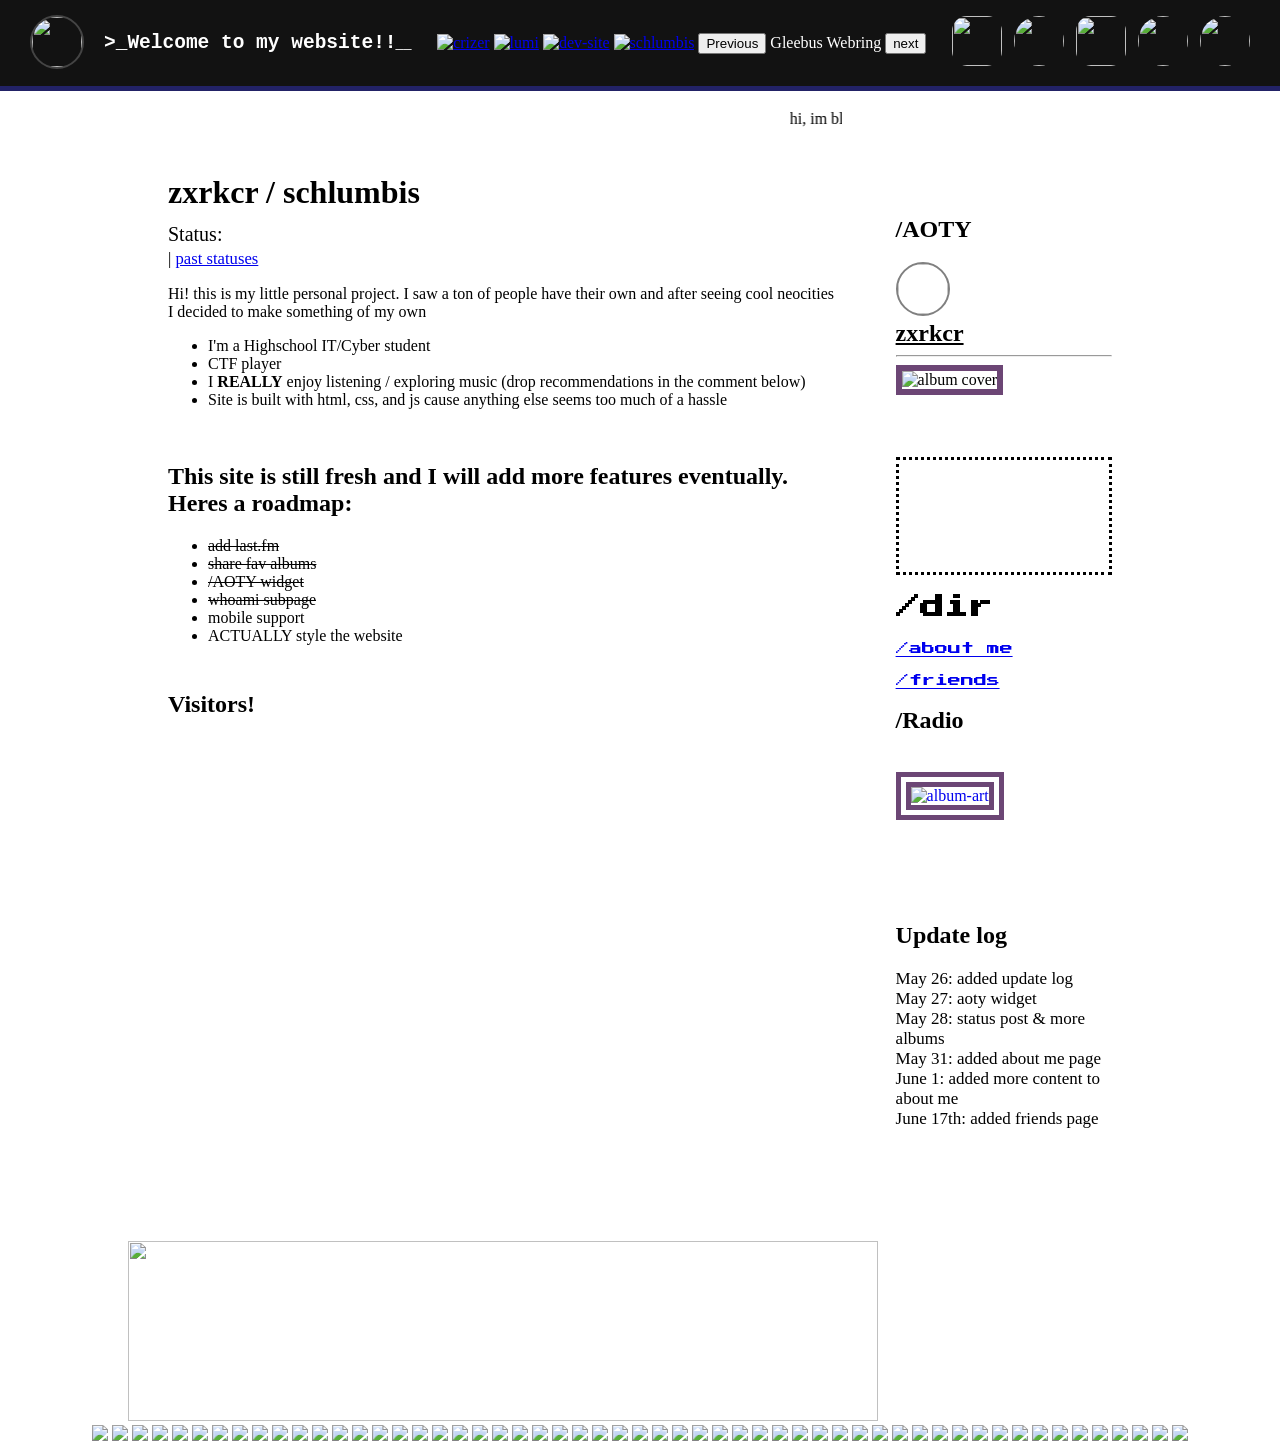
==== index.html @ c7d18c23 "saving major changes" ====
<!DOCTYPE html>
<html lang="en">
<head> 
    <meta charset="UTF-8">
    <link href="https://fonts.googleapis.com/css2?family=Press+Start+2P&display=swap" rel="stylesheet">
    <meta name="viewport" content="width=device-width, initial-scale=1.0">
    <title>zxrkcr</title>
    <link rel="icon" type="image/png" href="/src/favicon/favicon-96x96.png" sizes="96x96" />
    <link rel="icon" type="image/svg+xml" href="/src/favicon/favicon.svg" />
    <link rel="shortcut icon" href="/src/favicon/favicon.ico" />
    <link rel="stylesheet" href="/src/css/index.css"/>
    <link rel="stylesheet" href="/src/css/music.css"/>
    <script src="src/js/qoutes.js"></script>
    <script src="/src/js/color-thief.js"></script>
    <script src="/src/js/glow.js"></script>
    <script src="https://cdn.jsdelivr.net/gh/lumilovesyou/Gleebus-Webring@main/webring.js"></script>
</head>

<body align="center" onload="getQuotes();">
    <header class="pfp">
        <div class="pfp-left">
            <a href="/" class="homepage">
                <img src="/src/favicon/cover-major_hommy_For_Those_Who_Smirk.png" loading="lazy" class="pfp-pic">
            </a>
            <span class="pfp-brand"></span>
            
            <h2 class="typing">>_Welcome to my website!!</h2><span class="cursor">__</span>
        </div>
        <div class="webring">
            <a href="https://1crizer.dingusblingus.cc" target="_blank"><img src="https://crizer.dingusblingus.cc/images/88x31.png" alt="crizer"></a>
            <a href="https://lumiverse.dev/" target="_blank"><img src="https://lumiverse.dev/assets/88x31/mine/lumi-88x31.gif" alt="lumi"></a>
            <a href="https://dev-site.homecamp.biz/" target="_blank"><img src="https://crizer.dingusblingus.cc/images/qd8jh44.gif" alt="dev-site"></a>
            <a href="https://schlumbis.dev/" target="_blank"><img src="https://schlumbis.dev/src/img/gaia.gif" alt="schlumbis"></a>
            <button onclick="gleebusOpen(-1)">Previous</button>
            Gleebus Webring
            <button onclick="gleebusOpen(1)">next</button>
        </div>
        <div class="links">
            <a href="https://www.albumoftheyear.org/user/zxrkcr/" target="_blank"> <img src="/src/favicon/AOTY.jpg" class="AOTY"></a>
            <a href="https://open.spotify.com/user/312fi2w6eolnvwoixqdmuff7c4s4?si=5c6d82b66673422a" target="_blank"> <img src="/src/favicon/spotify.png" class="spotify"></a>
            <a href="https://www.instagram.com/zxrkcr/" target="_blank"> <img src="/src/favicon/insta.png" class="insta"></a>
            <a href="https://discord.com/users/973454592241188934" target="_blank"> <img src="/src/favicon/discord.png" class="dis-cord"></a>
            <a href="https://x.com/zxrkcr" target="_blank"><img src="/src/favicon/x.png" class="x"></a>
        </div>
    </header>
    <div class="layout" width="100%" align="center">
        <table width="1000px">
            <tbody>
                <tr>
                    <td id="maintd">
                        <div class="marquee box" style="padding-bottom: 5px">
                            <p>
                                <marquee id="quotes">
                                    hi, im blessed
                                </marquee>
                            </p>
                        </div>
                        <div class="main box">
                            <h1>zxrkcr / schlumbis</h1>
                            <div style="margin-top: -10px; font-size: 20px;">
                                <p style="margin: 0px;"><span>Status: </span> <span id="stat-message"></span></p>
                                <small id="stat-date"></small>  
                                <small>| <a href="/status.html">past statuses</a></small>
                            </div>
                            <p>Hi! this is my little personal project. I saw a ton of people have their own and
                                after seeing cool neocities I decided to make something of my own
                            </p>
                            <ul>
                                <li>
                                    I'm a Highschool IT/Cyber student
                                </li>
                                <li>
                                    CTF player
                                </li>
                                <li>
                                    I 
                                    <b>REALLY</b>
                                    enjoy listening / exploring music (drop recommendations in the comment below)
                                </li>
                                <li>
                                    Site is built with html, css, and js cause anything else seems too much of a hassle
                                </li>
                            </ul>
                            <br>
                            <h2>This site is still fresh and I will add more features eventually. Heres a roadmap:</h2>
                            <ul>
                                <li><s>add last.fm</s></li>
                                <li><s>share fav albums</s></li>
                                <li><s>/AOTY widget</s></li>
                                <li><s>whoami subpage</s></li>
                                <li>mobile support</li>
                                <li>ACTUALLY style the website</li>
                            </ul>
                        </div>
                        <div style="display: flex; flex-wrap: wrap">
                            <div class="comment box" style="width: 100%">
                                <h2>Visitors!</h2>
                                
                                <div id="c_widget" style="overflow-y: auto; height: 500px">
                                    
                                </div>
                                <script src="/src/js/comment-widget.js"></script>
                            </div>
                        </div>
                    </td>
                    <td id="menutd">
                        <div class="box">
                            <h2>/AOTY</h2>
                            <div>
                                <img id="aoty-pfp" style="width: 50px; height: 50px; border-radius: 60%; border: 2px solid gray">
                                <div>
                                    <a href="https://www.albumoftheyear.org/user/zxrkcr/" target="_blank" style="color:inherit; font-weight: bold; font-size: 1.5em;">zxrkcr</a>
                                    <br>
                                    <small id="aoty-ratings" style="color: gray"></small>
                                </div>
                            </div>
                            <hr>
                            <a id="aoty" target="_blank">
                                <img id="cover" alt="album cover" style="width: 150px; border: 6px solid #6C4675">
                                <br>
                                <span id="album" style="font-weight: bold"></span>
                                <br>
                                <span id="artist"></span>
                                <br>
                                <span id="score"></span>
                            </a>
                            <br>    
                            <p id="reviews" style="margin-top: 8px; max-width: 250px; font-size: 0.90em; max-height: 80px; overflow: scroll; overflow-x: hidden; height: 10em; padding: 1rem; border: 3px dotted black; text-align: left;"></p>
                        </div>
                        <div class="box" style="font-family: 'Press Start 2P';">
                            <h2>/dir</h2>
                            <a href="/aboutme.html" style="font-size: 13px;">/about me</a>
                            <br><br>
                            <a href="/friends.html" style="font-size: 13px;">/friends</a>
                            
                        </div>
                        <div class="box">
                            <h2>/Radio</h2>
                            <br>
                            <a id="songBox" style="text-decoration: none;" target="_blank" href="#">
                                <div>
                                    <img id="songArt" style="border: 15px double #6C4675; width: 180px" src="" alt="album-art">
                                    <br>
                                    <span id="songName" style="font-weight: bold;"></span>
                                    <br>
                                    <span id="songArtist"></span>
                                    <br><br>
                                    <p id="songTime" style="margin:0;"></p> 
                                </div>
                            </a>
                            <div style="margin-top: 10px">
                                <p id="audio-status" style="font-size: 0.8em; color: gray; margin: 0;"></p> 
                                <audio id="audio-player" style="width: 200px">
                                    No audio for this track
                                </audio>
                                <br>
                            </div>
                        </div>
                        <div class="box">
                            <h2>Update log</h2>
                            <p style="font-size: 17px;">
                                May 26: added update log
                                <br>
                                May 27: aoty widget
                                <br>
                                May 28: status post & more albums
                                <br> 
                                May 31: added about me page
                                <br>
                                June 1: added more content to about me
                                <br>
                                June 17th: added friends page
                            </p>
                        </div>
                        </div>
                    </td>
                </tr>
            </tbody>
        </table>
        <div class="gif">
            <img src="/src/favicon/FAV-albums.gif" class="info-gif">
        </div>
        <div class="TuneTuneTuneSahur">
            <a href="https://open.spotify.com/album/5SknXhmjHijD0uU1Pm2HBr?si=6Z7rerhRTwWLIO2yLezVbA" target="_blank" class="london-saviour"><img src="/src/TuneTuneTuneSahur/london-saviour.jpg" loading="lazy"></a>
            <a href="https://open.spotify.com/album/35jtJWbvgkW3YoRUdogKU8?si=d9270713023f434c" target="_blank" class="pulse-construct"><img src="/src/TuneTuneTuneSahur/amaitopina.jpg" loading="lazy"></a>
            <a href="https://open.spotify.com/album/3LVLaFVCvS5hv8fXUoVbx9?si=c83d6307bd4d4b5c" target="_blank" class="apnea"><img src="/src/TuneTuneTuneSahur/apnea.jpg" loading="lazy"></a>
            <a href="https://open.spotify.com/album/01m2bictEiKiVzFjk0h28N?si=vS487urJSsWV4XWErcWPvQ" target="_blank" class="birth-of-a-new-day"><img src="/src/TuneTuneTuneSahur/birth-of-a-new-day.jpg" loading="lazy"></a>
            <a href="https://open.spotify.com/album/2lreX8ERi0qHUAO1aiI7kU?si=c39f1bd1ea5e4ab0" target="_blank" class="black-pleasure"><img src="/src/TuneTuneTuneSahur/black-pleasure.jpg" loading="lazy"></a>
            <a href="https://open.spotify.com/album/1ZfETfec0U02KrKNI8w3Gf?si=efcad2d9f4ca4acc" target="_blank" class="celeste"><img src="/src/TuneTuneTuneSahur/celeste.jpg" loading="lazy"></a>
            <a href="https://open.spotify.com/album/3rDaCQ0VZ9ok226OGGafkt?si=ce17563496ed4192" target="_blank" class="city-of-doves"><img src="/src/TuneTuneTuneSahur/city-of-doves.jpg" loading="lazy"></a>
            <a href="https://gvccikray.bandcamp.com/album/crack-cloud-over-arts-kitchen" target="_blank" class="crack-clouds-over-arts-kitchen"><img src="/src/TuneTuneTuneSahur/crack-cloud$-over-arts-kitchen.avif" loading="lazy"></a>
            <a href="https://open.spotify.com/album/2MASm01cgG0a0CgioQpe6Q?si=ccd99105cd0e476e" target="_blank" class="deathmetal"><img src="/src/TuneTuneTuneSahur/deathmetal.jpg" loading="lazy"></a>
            <a href="https://open.spotify.com/album/7dAm8ShwJLFm9SaJ6Yc58O?si=8c5ce8335ece4fe9" target="_blank" class="die-lit"><img src="/src/TuneTuneTuneSahur/die-lit.jpg" loading="lazy"></a>
            <a href="https://open.spotify.com/album/3B2fnI5M4PXXucnHHxmayp?si=s-ICgVlmQKyyb8s-HpyQhg" target="_blank" class="dreamcast-summer-songs "><img src="/src/TuneTuneTuneSahur/dreamcast-summer-songs.jpg" loading="lazy"></a>
            <a href="https://open.spotify.com/album/6PQAk73kT3vVJEOtrs0Bbc?si=f6p48_rZSom_3P-IbMYqPA" target="_blank" class="early-internet"><img src="/src/TuneTuneTuneSahur/early-internet.jpg" loading="lazy"></a>
            <a href="https://open.spotify.com/album/3GVblX9gjhR6bhP74EZQ3G?si=ovIy8ywBRtu9NK_HYNr3Rw" target="_blank" class="freewave"><img src="/src/TuneTuneTuneSahur/freewave.jpg" loading="lazy"></a>
            <a href="https://open.spotify.com/album/7iJHWWAOVTtjXbGYN5M6OQ?si=EYygoX9mT3qxHk0LNZmd2A" target="_blank" class="goth-luv"><img src="/src/TuneTuneTuneSahur/goth-luv.jpg" loading="lazy"></a>
            <a href="https://open.spotify.com/album/4hBL8N0YTn1d8P1c0AZdLw?si=P461b2EhS4OdmUKTqjC5hQ" target="_blank" class="hades"><img src="/src/TuneTuneTuneSahur/hades-the-nine-stages-of-change-at-the-deceased-remains.jpg" loading="lazy"></a>
            <a href="https://open.spotify.com/album/4x8xyH7bNc913thUsEdvbt?si=tP4x0ZtST92POdDZEBcNUQ" target="_blank" class="half-blood"><img src="/src/TuneTuneTuneSahur/half-blood.jpg" loading="lazy"></a>
            <a href="https://open.spotify.com/album/6ejMgr07pjPcLyRdSYhWIQ?si=OlC1dUexSjGYp0j7b5Gt0g" target="_blank" class="bloodluxe"><img src="/src/TuneTuneTuneSahur/half-blood-bloodluxe.jpg" loading="lazy"></a>
            <a href="https://open.spotify.com/album/4Stne4mfy4KhUlH3Q6V7gj?si=V_2cru-DRU2UvIvLqSldjQ" target="_blank" class="hearts"><img src="/src/TuneTuneTuneSahur/hearts.jpg" loading="lazy"></a>
            <a href="https://open.spotify.com/album/20UQOrH95A1K16ZXDkmWgP?si=q92MrZWzR8a87TkCy7HoFQ" target="_blank" class="hertz"><img src="/src/TuneTuneTuneSahur/hertz.jpg" loading="lazy"></a>
            <a href="https://open.spotify.com/album/6HY0ovjjay4sKFEqiPaAyF?si=yUY-wSfbTduQb88qbo6ZWw" target="_blank" class="inhuman"><img src="/src/TuneTuneTuneSahur/inhuman.jpg" loading="lazy"></a>
            <a href="https://open.spotify.com/album/77cXKIZnTzxiSQIsuxGx2G?si=91uttecjRZmpqGgV_qhO_g" target="_blank" class="joechillworld"><img src="/src/TuneTuneTuneSahur/joechillworld.jpg" loading="lazy"></a>
            <a href="https://open.spotify.com/album/1cN1GECqXrHlPhLX7LGg3e?si=JqjHm7W2QEiHlslB8Ym6UQ" target="_blank" class="luvsic"><img src="/src/TuneTuneTuneSahur/luvsic-hexalogy.jpg" loading="lazy"></a>
            <a href="https://open.spotify.com/album/5P0l5ZcPqoqXUGKRArCcK1?si=IfAmmo42SBiZyu7Ohza5dg" target="_blank" class="pizza-and-codeine"><img src="/src/TuneTuneTuneSahur/pizza-and-codeine.jpg" loading="lazy"></a>
            <a href="https://open.spotify.com/album/2FQKpBA2aLzkgvIV7WwazZ?si=inaMLp9NTwqlpLjcdeQHWQ" target="_blank" class="ramona"><img src="/src/TuneTuneTuneSahur/ramona.jpg" loading="lazy"></a>
            <a href="https://open.spotify.com/album/55Q45dNLrQuG74TNn7kiZq?si=xOKZjPr7SDGpLHbeAAIUhQ" target="_blank" class="regret-when-it-was-lost"><img src="/src/TuneTuneTuneSahur/regret-when-it-was-lost.jpg" loading="lazy"></a>
            <a href="https://open.spotify.com/album/4yecjpKzjaLQL0Wu9LdaIs?si=9iRizOpeTgK6mWYoxgfYfQ" target="_blank" class="sisterhood"><img src="/src/TuneTuneTuneSahur/sisterhood.jpg" loading="lazy"></a>
            <a href="https://open.spotify.com/album/2S3289mypNw2zP0OpFexMb?si=gBheZjcUQh6MF1XR5tYzrA" target="_blank" class="stratosphere"><img src="/src/TuneTuneTuneSahur/stratosphere.jpg" loading="lazy"></a>
            <a href="https://open.spotify.com/album/1JcXEftZxFiwpKN4uVuXwp?si=27ZbiiqkT4WJN_2PJa78aw" target="_blank" class="stunt-4-life"><img src="/src/TuneTuneTuneSahur/stunt-4-life.jpg" loading="lazy"></a>
            <a href="https://open.spotify.com/album/2gURXyMedTK7TMLXfvbdH4?si=6v_ArbsBSYux3hsehMOJ9A" target="_blank" class="sweet-hz"><img src="/src/TuneTuneTuneSahur/sweet-hz.webp" loading="lazy"></a>
            <a href="https://open.spotify.com/album/5qvTlHyi27Fg5L4igUg6TE?si=1WVTE2kBQVmmSmeNNXK6-w" target="_blank" class="dimmed-hue"><img src="/src/TuneTuneTuneSahur/the-dimmed-hue-of-scatterhead.jpg" loading="lazy"></a>
            <a href="https://open.spotify.com/album/41rkdmrJhBA4tWKsgyo42B?si=23fNvFkPQZmmL-z9jTaeaw" target="_blank" class="tgpt"><img src="/src/TuneTuneTuneSahur/the-ghostpop-tape.jpg" loading="lazy"></a>
            <a href="https://open.spotify.com/album/1JqSKahgRfnmk4rw82BBTL?si=MWNUV63hQkqM3EgNIYNmdg" target="_blank" class="wiyn"><img src="/src/TuneTuneTuneSahur/the-now-now-and-never.jpg" loading="lazy"></a>
            <a href="https://open.spotify.com/album/2wPVVuPpzNhCIZrH8Uwxq3?si=JjizmS_YRAWsf3Dwng5d2Q" target="_blank" class="the-sword-and-soaring"><img src="/src/TuneTuneTuneSahur/the-sword-the-soaring.jpg" loading="lazy"></a>
            <a href="https://open.spotify.com/album/629QY8wPi1kvsjrNmFx10W?si=Pu2EVqVsS5aT7S6BCpOC-A" target="_blank" class="today-i-laid-down"><img src="/src/TuneTuneTuneSahur/today-i-laid-dow.jpg" loading="lazy"></a>
            <a href="https://open.spotify.com/album/4hP6GKbrQjCCeJ8B0MfBXQ?si=E08UYE2BTB2SCCzEE5GEBw" target="_blank" class="unmusique"><img src="/src/TuneTuneTuneSahur/unmusique.jpg" loading="lazy"></a>
            <a href="https://open.spotify.com/album/3jkCRIfGc4bwy1XjQBnYMe?si=_j6GsXqSRY-lA4TI8r7Bsw" target="_blank" class="weapon-party"><img src="/src/TuneTuneTuneSahur/weapon-party.jpg" loading="lazy"></a>
            <a href="https://open.spotify.com/album/0LxeUCxtPfUtnHTKbW52MB?si=XNcefDVASi2R5ztz9wdP4w" target="_blank" class="windswept-adan"><img src="/src/TuneTuneTuneSahur/windswept-adan.jpg" loading="lazy"></a>
            <a href="https://open.spotify.com/album/5ra51AaWF3iVebyhlZ1aqq?si=a47zlKraT52v960b0L1lIw" target="_blank" class="joey-1999"><img src="/src/TuneTuneTuneSahur/1999.jpg" loading="lazy"></a>
            <a href="https://open.spotify.com/album/1ztjEm4Qq5QiL7mjMwQx3u?si=g4a0gDd8QBC4sqbh1PM8Aw" target="_blank" class="a-lost-paracosm"><img src="/src/TuneTuneTuneSahur/a-lost-paracosm.jpg" loading="lazy"></a>
            <a href="https://open.spotify.com/album/7tPlhsjsXC2t0lmqLsnz9S?si=ut25rM9sSzWHY5Lb74_GCg" target="_blank" class="steez"><img src="/src/TuneTuneTuneSahur/amerikkkan-korruption.jpg" loading="lazy"></a>
            <a href="https://open.spotify.com/album/0UtJv0rHwQpBDFu2HAeLwd?si=DHH8Ds1ySWekOr8RZi0wSQ" target="_blank" class="mahoroboshiya"><img src="/src/TuneTuneTuneSahur/mahoroboshiya.jpg" loading="lazy"></a>
            <a href="https://open.spotify.com/album/6VespvCCsYMgh76izW4sij?si=Fzq7RK_HTKen7LQHWLoFCw" target="_blank" class="noisehigh"><img src="/src/TuneTuneTuneSahur/noisehigh.jpg" loading="lazy"></a>
            <a href="https://open.spotify.com/album/593chgAaGP0Dpnu9hrQvLR?si=bDy-bVZATMOAzjby-5kq9w" target="_blank" class="on-the-love-beach"><img src="/src/TuneTuneTuneSahur/on-the-love-beach.jpg" loading="lazy"></a>
            <a href="https://open.spotify.com/album/0MB5xLWyREIGJnQHDYDhmm?si=v9d9E54VTlqjynW-kRMu7A" target="_blank" class="reverie"><img src="/src/TuneTuneTuneSahur/reverie.jpg" loading="lazy"></a>
            <a href="https://open.spotify.com/album/6Obf8MKmo6a0WcswmPTptl?si=X5BI2k0OTRWvEByInWETFg" target="_blank" class="small-circle"><img src="/src/TuneTuneTuneSahur/small-circle.jpg" loading="lazy"></a>
            <a href="https://open.spotify.com/album/41JwTf1V6YTn4adggC7sxN?si=YlweKbc5Q9iRK0tggFhQGA" target="_blank" class="the-peak"><img src="/src/TuneTuneTuneSahur/the-peak.jpg" loading="lazy"></a>
            <a href="https://open.spotify.com/album/5h87abmRElon8cPnZqTNNZ?si=JNDQzM43RUSCIvQqCq6DBQ" target="_blank" class="the-perfect-child"><img src="/src/TuneTuneTuneSahur/the-perfect-child.jpg" loading="lazy"></a>
            <a href="https://open.spotify.com/album/4aJzwCAbYVxsEN2hC0A7Sd?si=QJ4XkdZVS36cci963A9Piw" target="_blank" class="therapy"><img src="/src/TuneTuneTuneSahur/therapy.jpg" loading="lazy"></a>
            <a href="https://open.spotify.com/album/18xF69XvSccgpkZGno5fbq?si=KIO6IFMvToagPrNpWFMN4g" target="_blank" class="garry"><img src="/src/TuneTuneTuneSahur/vision-of-us.JPG" loading="lazy"></a>
            <a href="https://open.spotify.com/album/73neMdanvqkjdVrR2hzzfQ?si=NcACBgQeToSMsB_B9-s3gA" target="_blank" class="what-the-feng"><img src="/src/TuneTuneTuneSahur/what-the-feng.jpg" loading="lazy"></a>
            <a href="https://open.spotify.com/album/45ngkOd0h8aBXIkRCezL0a?si=stSCxvtVT8uTehkaOKufOw" target="_blank" class="for-those-who-smirk"><img src="src/favicon/cover-major_hommy_For_Those_Who_Smirk.png" loading="lazy"></a>
            <a href="https://open.spotify.com/album/6f7CThvZW0bwczICdR0yHV?si=8EL0u21PSUSyqOVk804WeQ" target="_blank" class="k1"><img src="src/TuneTuneTuneSahur/k1.jpg" loading="lazy"></a>
            <a href="https://open.spotify.com/album/3dCR28fAYZxuK6oDJpEayE?si=swcF7PJzSAuo7T5cwU7O9Q" target="_blank" class="real-girl-rockstar"><img src="src/TuneTuneTuneSahur/real-girl-rockstar.jpg" loading="lazy"></a>
            <a href="https://open.spotify.com/album/3QliGTfl4dbkKLI17VkbVl?si=MtePlmiHTn6aKdtFwRgp_Q" target="_blank" class="yall"><img src="src/TuneTuneTuneSahur/y'all.jpg" loading="lazy"></a>
            <a href="https://open.spotify.com/album/1Uwd64LlYKeBEVpZ4civSQ?si=jP9jEdECSsOQpYsbFXwLCA" target="_blank" class="terrified"><img src="src/TuneTuneTuneSahur/terrified.jpg" loading="lazy"></a>
    </div>
    <script src="/src/js/getMusic.js"></script>
    <script src="/src/js/aoty.js"></script>
    <script src="/src/js/status.js"></script>
    <script src="/src/js/typing.js"></script>
</body>
</html>
---- src/css/index.css ----
/* Top section of the pagee */

body {
    margin: 0;
}

.pfp {
    display: flex;
    justify-content: space-between;
    align-items: center;
    padding: 15px 30px;
    background-color: #121212;
    border-bottom: 5px solid #222266;
    color: white;
}

.pfp-left {
    display: flex;
    align-items: center;
    gap: 10px;
}

.pfp-pic {
    width: 50px;
    height: 50px;
    border-radius: 80%;
    border: 2px solid #444;
}

.typing {
    white-space: nowrap;
    overflow: hidden;
    animation: typing 3s forwards;
    margin-right: -11px;
    font-family: monospace;
}

@keyframes typing { from { width: 0; }}
@keyframes cursor {
    0%, 100% { opacity: 0; }
    50% { opacity: 1; }
}

.cursor {
    animation: cursor 1s step-end infinite;
}

.links {
    display: flex;
    align-items: left;
    gap: 12px;
}

.AOTY {
    width: 50px;
    height: 50px;
    border-radius: 30%;
}

.spotify {
    width: 50px;
    height: 50px;
    border-radius: 60%;
}

.insta {
    width: 50px;
    height: 50px;
    border-radius: 30%;
}

.dis-cord {
    width: 50px;
    height: 50px;
    border-radius: 60%;
}

.x {
    width: 50px;
    height: 50px;
    border-radius: 60%;
}

.gif {
    width: 610px;
    overflow: visible;
}

.info-gif {
    width: 750px;
    height: 180px;
    margin-top: -10px;
    margin-left: -275px;
}

.box {
    /*border: 2px solid #6FB2FF;*/
    /*  border-radius: 10px; */
    padding: 0px 15px;
    margin: 10px;
}
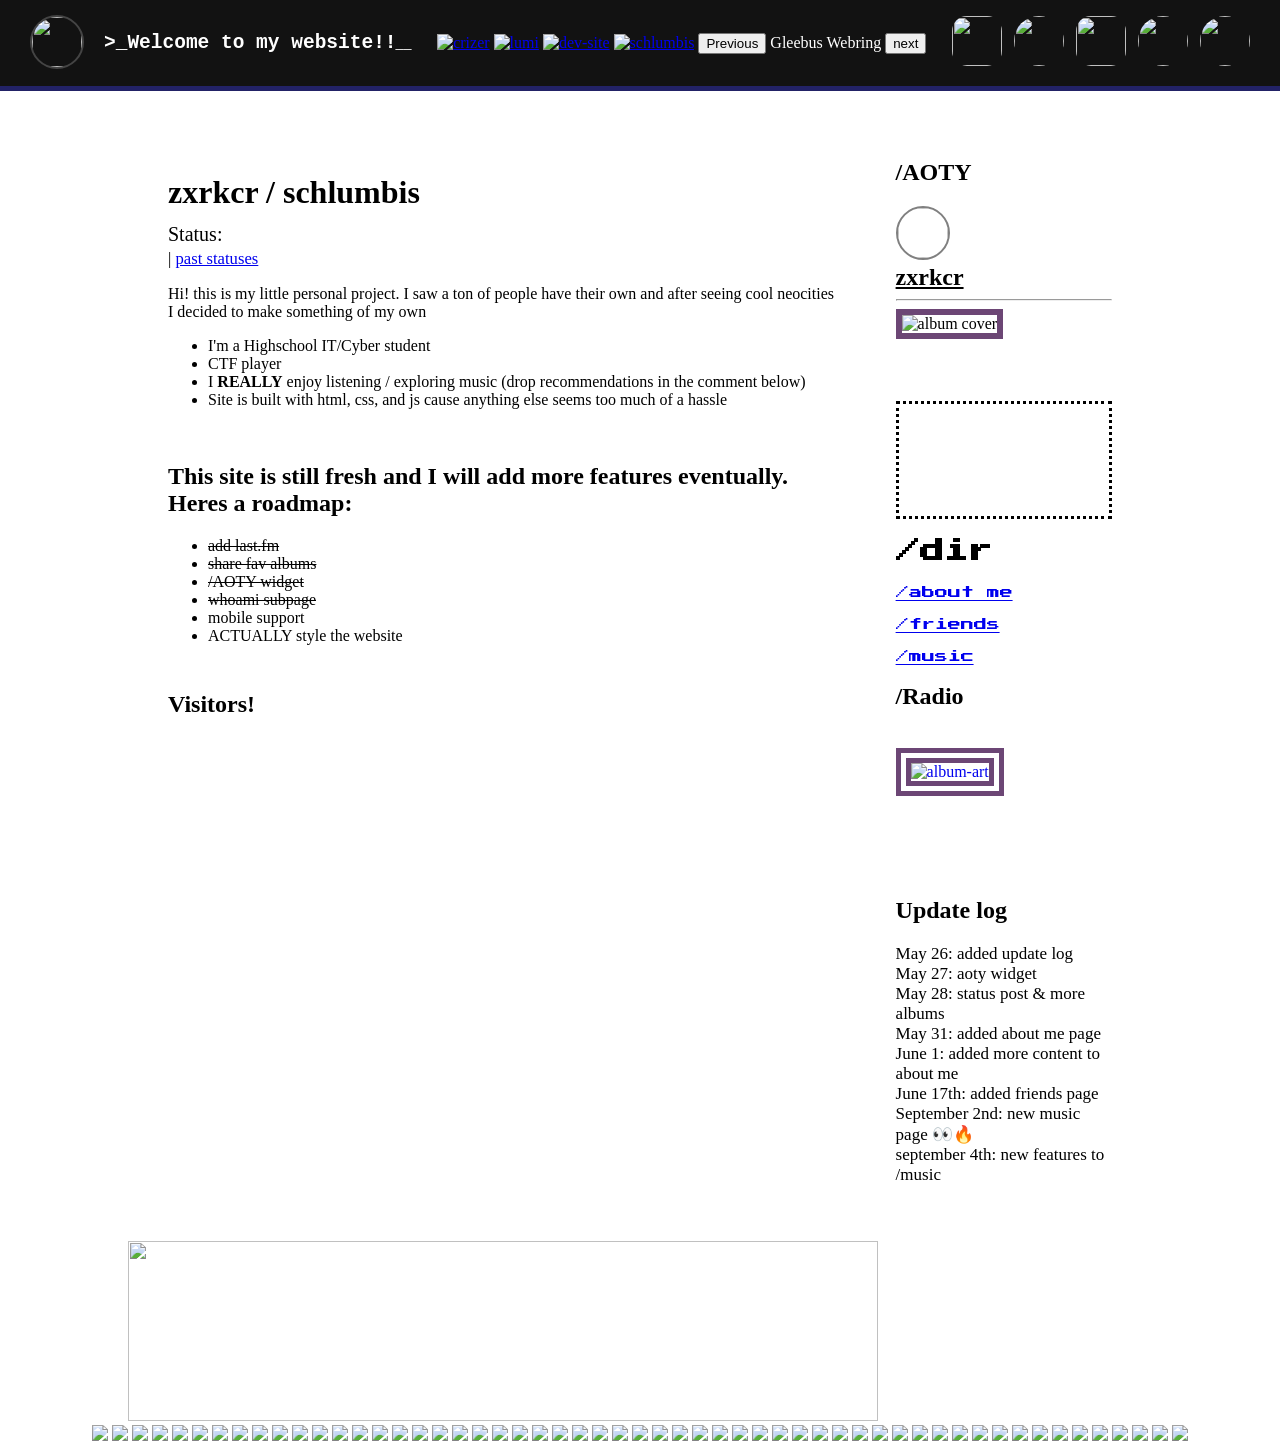
==== commit c554efb7: "New music endpoint" ====
--- a/index.html
+++ b/index.html
@@ -132,6 +132,8 @@
                             <a href="/aboutme.html" style="font-size: 13px;">/about me</a>
                             <br><br>
                             <a href="/friends.html" style="font-size: 13px;">/friends</a>
+                            <br><br>
+                            <a href="/music.html" style="font-size: 13px;">/music</a>
                             
                         </div>
                         <div class="box">
@@ -170,6 +172,10 @@
                                 June 1: added more content to about me
                                 <br>
                                 June 17th: added friends page
+                                <br>
+                                September 2nd: new music page 👀🔥
+                                <br>
+                                september 4th: new features to /music
                             </p>
                         </div>
                         </div>
